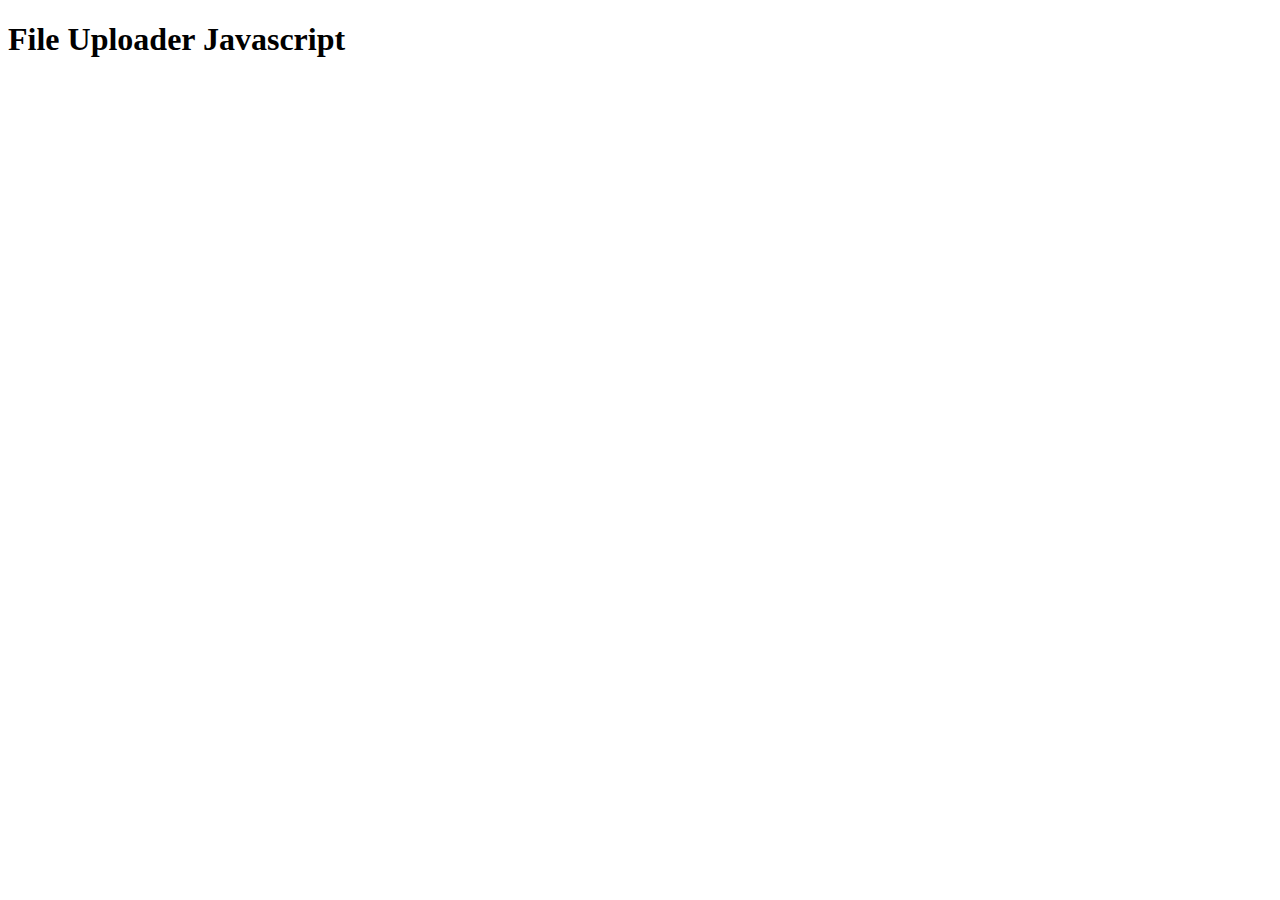
==== index.html @ 351e44af "initial commit" ====
<!DOCTYPE html>
<html lang="en">
<head>
    <meta charset="UTF-8">
    <meta name="viewport" content="width=device-width, initial-scale=1.0">
    <meta name="author" content="Kanyingi">
    <meta name="description" content="A File Processing Website">
    <title>File Processing Website</title>
    <link rel="stylesheet" href="style.css">
</head>
<body>
    <section>
        <div class="container">
            <div class="card">
                <h1>File Uploader Javascript</h1>
            </div>
        </div>

    </section>
    
</body>
</html>
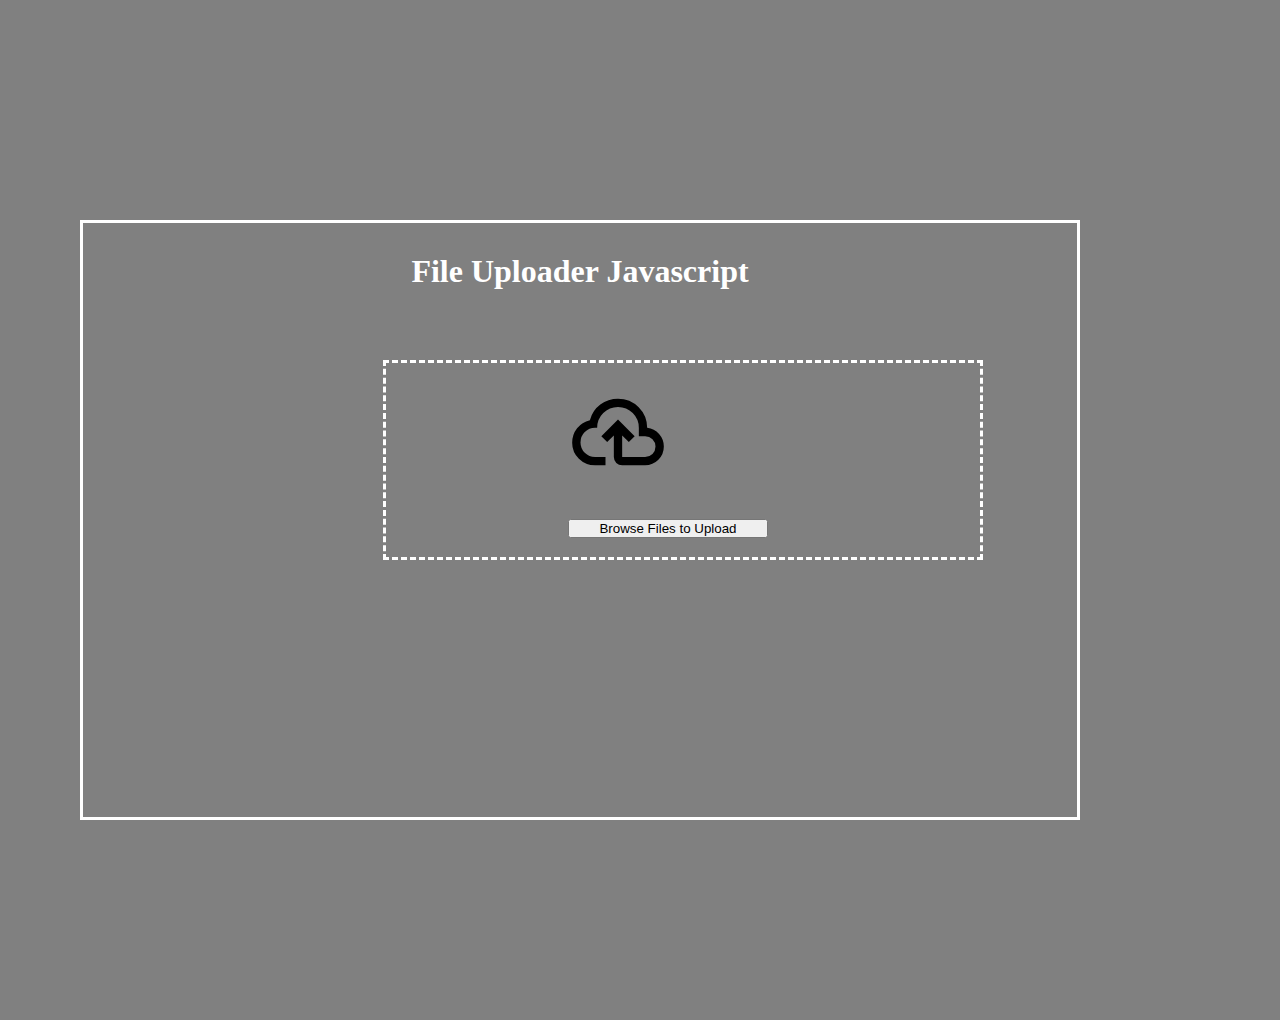
==== commit 4a6ef68d: "styled the website" ====
--- a/index.html
+++ b/index.html
@@ -6,13 +6,19 @@
     <meta name="author" content="Kanyingi">
     <meta name="description" content="A File Processing Website">
     <title>File Processing Website</title>
+    <!--Link to Style CSS-->
     <link rel="stylesheet" href="style.css">
 </head>
 <body>
+    <!--Hero's Section-->
     <section>
         <div class="container">
             <div class="card">
-                <h1>File Uploader Javascript</h1>
+               <h1>File Uploader Javascript</h1>
+                <div class="border">
+                    <img src="cloud_upload_FILL0_wght400_GRAD0_opsz24.svg" alt="Upload" width="100" height="100">
+                    <button type="button" class="Browse">Browse Files to Upload</button>
+                </div>
             </div>
         </div>
 
--- a/style.css
+++ b/style.css
@@ -0,0 +1,51 @@
+/*Universal Selectors*/
+* {
+    padding: 0;
+    margin: 0;
+    box-sizing: border-box;
+}
+/*Tag Selectors*/
+body {
+    background-color:gray;
+    color: #fff;
+}
+button {
+    width: 200px;
+    margin-right: 30px;
+    
+}
+h1 {
+    margin-bottom: 20px;
+    margin-top: 30px;
+}
+/*Class Selectors*/
+.border {
+    display: grid;
+    text-align: center;
+    justify-content: center;
+    align-items: center;
+ 
+    width: 600px;
+    height: 200px;
+    margin-left: 300px;
+    margin-right: 100px;
+    border: dashed;
+    margin-top: 70px;
+  
+}
+.card {
+    text-align: center;
+    justify-content: center;
+    align-items: center;
+    margin-top: 220px;
+    border: solid;
+    height: 600px;
+    width: 1000px;
+    margin-left: 80px;
+    margin-bottom: 200px;
+
+ 
+}
+/*Id Selectors*/
+
+
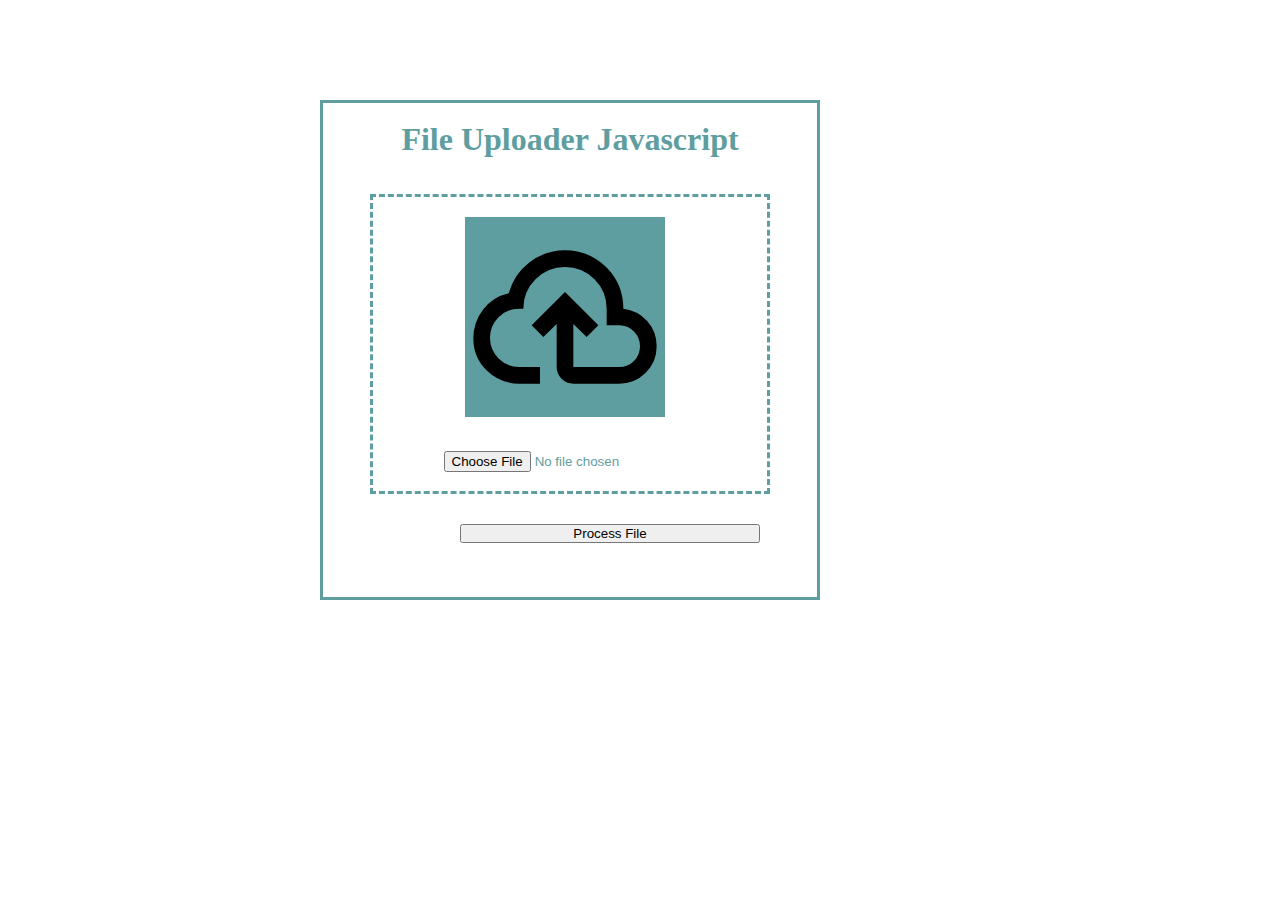
==== commit 88890c36: "Made a counter program and added comments" ====
--- a/index.html
+++ b/index.html
@@ -3,26 +3,31 @@
 <head>
     <meta charset="UTF-8">
     <meta name="viewport" content="width=device-width, initial-scale=1.0">
-    <meta name="author" content="Kanyingi">
-    <meta name="description" content="A File Processing Website">
     <title>File Processing Website</title>
-    <!--Link to Style CSS-->
+    <meta name="author" content="Tiffany Kanyingi">
+    <meta name="description" content="a File Processing Website">
     <link rel="stylesheet" href="style.css">
 </head>
 <body>
-    <!--Hero's Section-->
-    <section>
-        <div class="container">
-            <div class="card">
-               <h1>File Uploader Javascript</h1>
-                <div class="border">
-                    <img src="cloud_upload_FILL0_wght400_GRAD0_opsz24.svg" alt="Upload" width="100" height="100">
-                    <button type="button" class="Browse">Browse Files to Upload</button>
-                </div>
+    <!-- <input type="file">
+    <div id="preview">
+        <button class="process">Process File</button>
+    </div>
+    -->
+    <div class="container">
+        <h1>File Uploader Javascript</h1>
+        <div class="content">
+            <div class="bordered">
+                <img src="cloud_upload_FILL0_wght400_GRAD0_opsz24.svg" alt="Cloud Upload" width="200" height="200"
+                class="image">
+            
+                <input type="file" value="Browse and Upload Files" id="inputfile">
             </div>
+            <button id="process">Process File</button>
         </div>
-
-    </section>
+        <div id="displayResult"></div>
+    </div>
     
+    <script src="file.js"></script>
 </body>
 </html>--- a/style.css
+++ b/style.css
@@ -1,51 +1,56 @@
 /*Universal Selectors*/
 * {
+    margin: 0;
     padding: 0;
-    margin: 0;
     box-sizing: border-box;
 }
 /*Tag Selectors*/
 body {
-    background-color:gray;
-    color: #fff;
+    background-color: white;
+    color: cadetblue;
+    
 }
 button {
-    width: 200px;
-    margin-right: 30px;
-    
-}
-h1 {
-    margin-bottom: 20px;
+    width: 300px;
+    margin-left: 90px;
     margin-top: 30px;
+   
 }
 /*Class Selectors*/
-.border {
+.container {
     display: grid;
     text-align: center;
     justify-content: center;
     align-items: center;
- 
-    width: 600px;
-    height: 200px;
-    margin-left: 300px;
-    margin-right: 100px;
-    border: dashed;
-    margin-top: 70px;
-  
+   margin-top: 100px;
+    border: solid;
+    width: 500px;
+    height: 500px;
+    margin-left: 320px;
 }
-.card {
+.content {
+    display: grid;
+}
+.image {
+    margin-bottom: 30px;
+    margin-left: 40px;
+    justify-content: center;
+    align-items: center;
+    background: cadetblue;
+    color: cadetblue;
+    margin-top: 20px;
+    margin-right: 50px;
+}
+.bordered {
     text-align: center;
     justify-content: center;
     align-items: center;
-    margin-top: 220px;
-    border: solid;
-    height: 600px;
-    width: 1000px;
-    margin-left: 80px;
-    margin-bottom: 200px;
-
- 
+    border: dashed;
+    width: 400px;
+    height: 300px;
 }
-/*Id Selectors*/
 
 
+  
+
+
